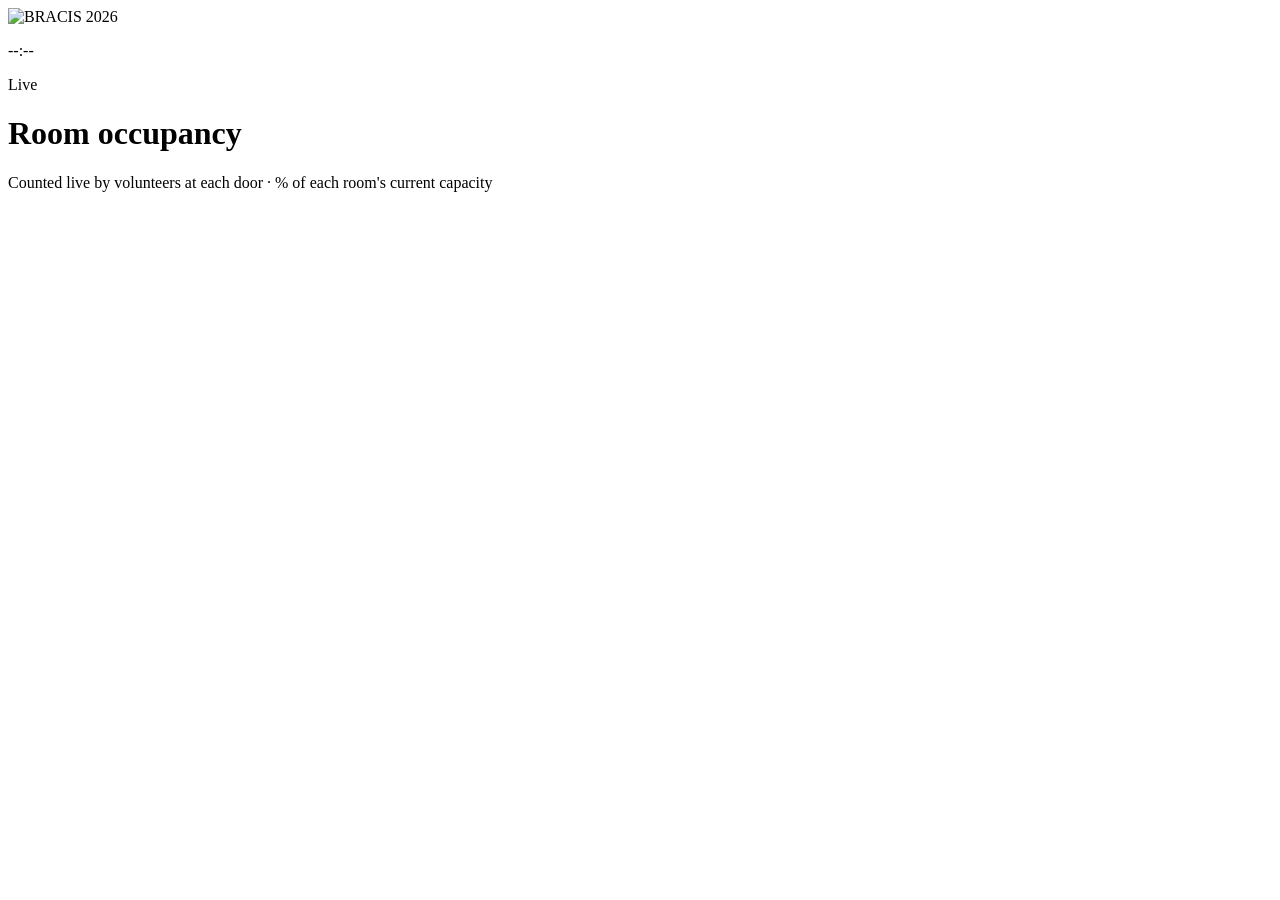
==== static/index.html @ c732e80d "Totem: salas em linhas, lotação agrupada à direita, sem o selo preto - Topo com data, hora e indicad" ====
<!doctype html>
<html lang="en">
<head>
  <meta charset="utf-8">
  <base href="/live/"> <!-- o site fica em /live: endereços sem "/" no começo são relativos a ele -->
  <link rel="icon" href="static/favicon.ico" sizes="16x16 32x32 48x48">
  <meta name="viewport" content="width=device-width, initial-scale=1">
  <title>Room occupancy · BRACIS 2026</title>
  <!-- Tela do totem (em pé, sem interação). ?v=6: muda a cada atualização, para o navegador
       não misturar arquivo novo com antigo guardado -->
  <link rel="preload" href="static/fontes/bricolage-grotesque.woff2" as="font" type="font/woff2" crossorigin>
  <link rel="stylesheet" href="static/tokens.css?v=6">
  <link rel="stylesheet" href="static/publico.css?v=6">
</head>
<body>
  <header class="topo">
    <!-- Para trocar o logo: substitua o arquivo e ajuste o nome/largura/altura aqui -->
    <img class="logo" src="static/logo-bracis.webp" alt="BRACIS 2026" width="419" height="213">
    <div class="topo-direita">
      <p class="relogio"><span id="dia"></span> <span id="hora" class="hora">--:--</span></p>
      <!-- "● Live" ou, sem conexão, "● Reconnecting · last update 09:32" -->
      <p id="estado" class="estado"><span class="ponto" aria-hidden="true"></span><span id="estado-texto">Live</span></p>
    </div>
  </header>

  <h1 class="titulo">Room occupancy</h1>

  <!-- As salas são criadas pelo participante.js -->
  <main id="salas" class="salas"></main>

  <footer class="rodape">
    Counted live by volunteers at each door · % of each room's current capacity
  </footer>

  <script src="static/comum.js?v=6"></script>
  <script src="static/participante.js?v=6"></script>
</body>
</html>
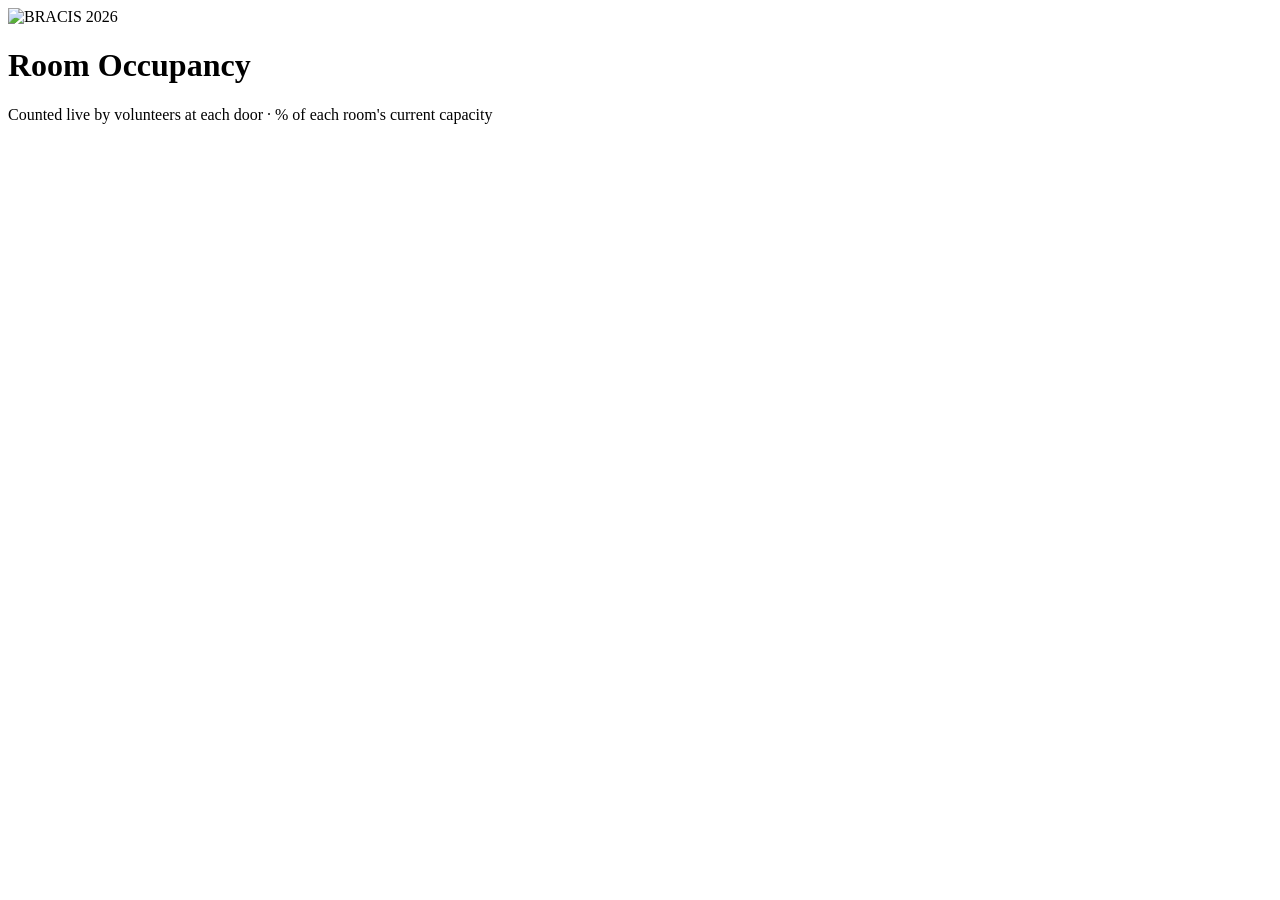
==== commit 69d5a6e5: "Nomes reais das salas, totem e painel com as cores do BRACIS e programação oficial - Salas: Room Nob" ====
--- a/static/index.html
+++ b/static/index.html
@@ -5,25 +5,20 @@
   <base href="/live/"> <!-- o site fica em /live: endereços sem "/" no começo são relativos a ele -->
   <link rel="icon" href="static/favicon.ico" sizes="16x16 32x32 48x48">
   <meta name="viewport" content="width=device-width, initial-scale=1">
-  <title>Room occupancy · BRACIS 2026</title>
-  <!-- Tela do totem (em pé, sem interação). ?v=6: muda a cada atualização, para o navegador
-       não misturar arquivo novo com antigo guardado -->
+  <title>Room Occupancy · BRACIS 2026</title>
+  <!-- Tela do totem (em pé, sem interação). Feita para duas telas: totem 1080 × 1920 e
+       painel 336 × 1008 (o publico.css escolhe o layout pelo formato da tela).
+       ?v=8: muda a cada atualização, para o navegador não misturar arquivo novo com antigo guardado -->
   <link rel="preload" href="static/fontes/bricolage-grotesque.woff2" as="font" type="font/woff2" crossorigin>
-  <link rel="stylesheet" href="static/tokens.css?v=6">
-  <link rel="stylesheet" href="static/publico.css?v=6">
+  <link rel="stylesheet" href="static/tokens.css?v=8">
+  <link rel="stylesheet" href="static/publico.css?v=8">
 </head>
 <body>
   <header class="topo">
     <!-- Para trocar o logo: substitua o arquivo e ajuste o nome/largura/altura aqui -->
-    <img class="logo" src="static/logo-bracis.webp" alt="BRACIS 2026" width="419" height="213">
-    <div class="topo-direita">
-      <p class="relogio"><span id="dia"></span> <span id="hora" class="hora">--:--</span></p>
-      <!-- "● Live" ou, sem conexão, "● Reconnecting · last update 09:32" -->
-      <p id="estado" class="estado"><span class="ponto" aria-hidden="true"></span><span id="estado-texto">Live</span></p>
-    </div>
+    <img class="logo" src="static/logo-bracis.png" alt="BRACIS 2026" width="1200" height="500">
+    <h1 class="titulo">Room Occupancy</h1>
   </header>
-
-  <h1 class="titulo">Room occupancy</h1>
 
   <!-- As salas são criadas pelo participante.js -->
   <main id="salas" class="salas"></main>
@@ -32,7 +27,7 @@
     Counted live by volunteers at each door · % of each room's current capacity
   </footer>
 
-  <script src="static/comum.js?v=6"></script>
-  <script src="static/participante.js?v=6"></script>
+  <script src="static/comum.js?v=8"></script>
+  <script src="static/participante.js?v=8"></script>
 </body>
 </html>
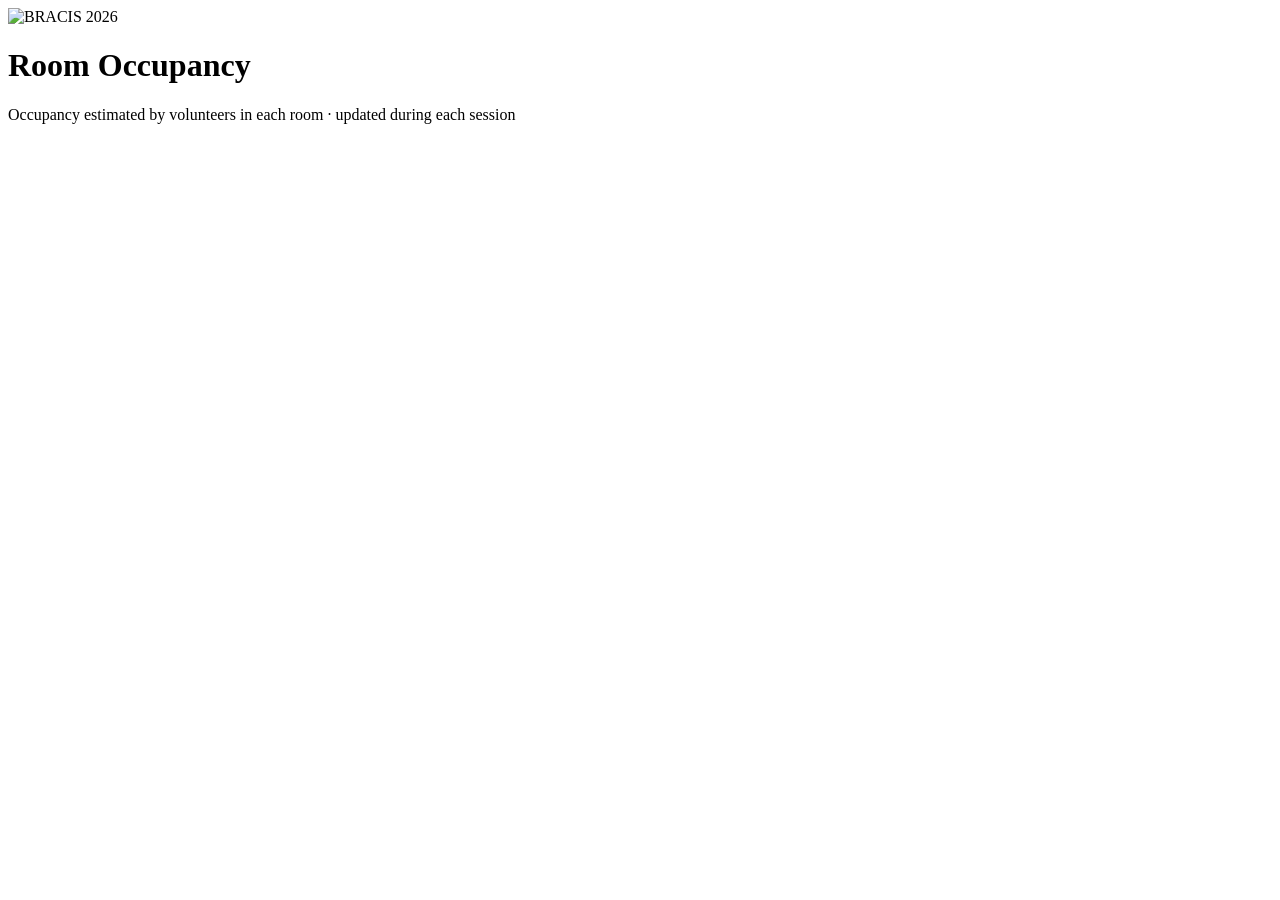
==== commit 07e08d56: "Voluntário informa a lotação em % em vez de contar entradas e saídas - Tela do voluntário com botões" ====
--- a/static/index.html
+++ b/static/index.html
@@ -8,10 +8,10 @@
   <title>Room Occupancy · BRACIS 2026</title>
   <!-- Tela do totem (em pé, sem interação). Feita para duas telas: totem 1080 × 1920 e
        painel 336 × 1008 (o publico.css escolhe o layout pelo formato da tela).
-       ?v=8: muda a cada atualização, para o navegador não misturar arquivo novo com antigo guardado -->
+       ?v=10: muda a cada atualização, para o navegador não misturar arquivo novo com antigo guardado -->
   <link rel="preload" href="static/fontes/bricolage-grotesque.woff2" as="font" type="font/woff2" crossorigin>
-  <link rel="stylesheet" href="static/tokens.css?v=8">
-  <link rel="stylesheet" href="static/publico.css?v=8">
+  <link rel="stylesheet" href="static/tokens.css?v=10">
+  <link rel="stylesheet" href="static/publico.css?v=10">
 </head>
 <body>
   <header class="topo">
@@ -24,10 +24,10 @@
   <main id="salas" class="salas"></main>
 
   <footer class="rodape">
-    Counted live by volunteers at each door · % of each room's current capacity
+    Occupancy estimated by volunteers in each room · updated during each session
   </footer>
 
-  <script src="static/comum.js?v=8"></script>
-  <script src="static/participante.js?v=8"></script>
+  <script src="static/comum.js?v=10"></script>
+  <script src="static/participante.js?v=10"></script>
 </body>
 </html>
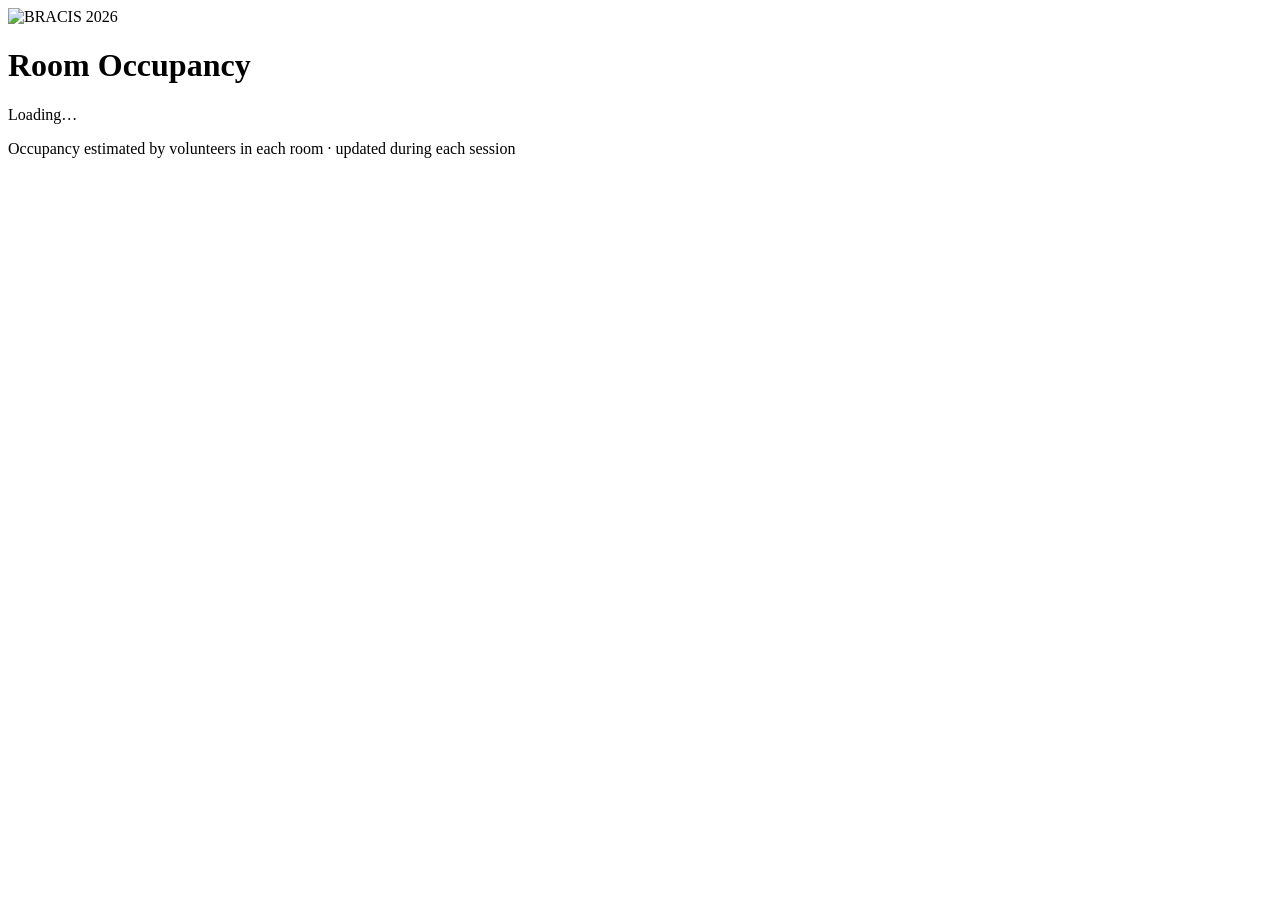
==== commit 15dfe987: "Totem: "Loading…" na sala com dado estranho e enquanto os dados não chegam" ====
--- a/static/index.html
+++ b/static/index.html
@@ -8,10 +8,10 @@
   <title>Room Occupancy · BRACIS 2026</title>
   <!-- Tela do totem (em pé, sem interação). Feita para duas telas: totem 1080 × 1920 e
        painel 336 × 1008 (o publico.css escolhe o layout pelo formato da tela).
-       ?v=10: muda a cada atualização, para o navegador não misturar arquivo novo com antigo guardado -->
+       ?v=12: muda a cada atualização, para o navegador não misturar arquivo novo com antigo guardado -->
   <link rel="preload" href="static/fontes/bricolage-grotesque.woff2" as="font" type="font/woff2" crossorigin>
-  <link rel="stylesheet" href="static/tokens.css?v=10">
-  <link rel="stylesheet" href="static/publico.css?v=10">
+  <link rel="stylesheet" href="static/tokens.css?v=12">
+  <link rel="stylesheet" href="static/publico.css?v=12">
 </head>
 <body>
   <header class="topo">
@@ -21,13 +21,16 @@
   </header>
 
   <!-- As salas são criadas pelo participante.js -->
-  <main id="salas" class="salas"></main>
+  <main id="salas" class="salas">
+    <!-- Aparece até os dados chegarem (ex.: totem ligado antes da internet) -->
+    <p class="carregando">Loading…</p>
+  </main>
 
   <footer class="rodape">
     Occupancy estimated by volunteers in each room · updated during each session
   </footer>
 
-  <script src="static/comum.js?v=10"></script>
-  <script src="static/participante.js?v=10"></script>
+  <script src="static/comum.js?v=12"></script>
+  <script src="static/participante.js?v=12"></script>
 </body>
 </html>
